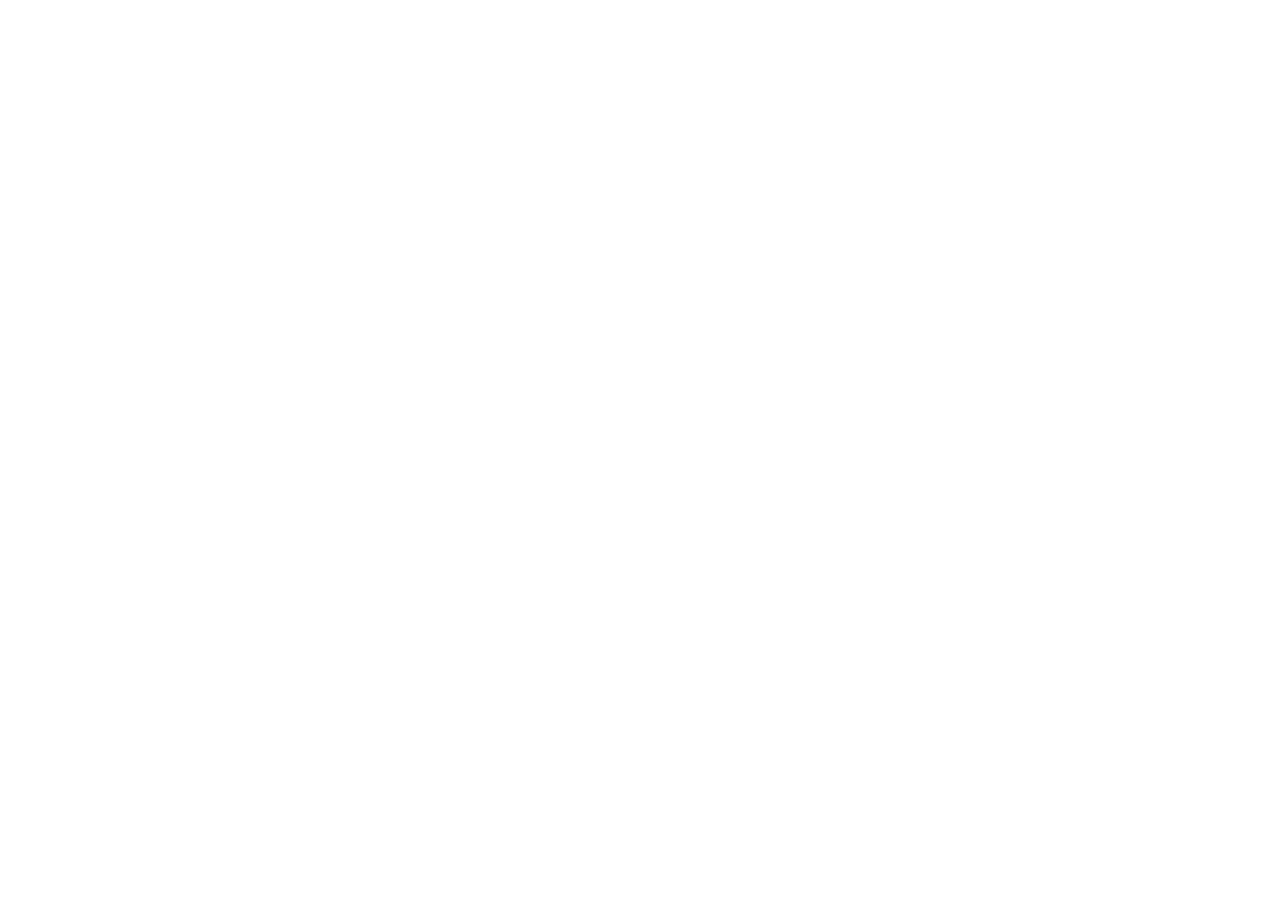
==== object/index.html @ 27400959 "for_loop_dom_element, random canvas line draw" ====
<html>
	<head>
		<meta charset="utf-8"/>
		<script type="text/javascript">
			window.onload = function() {
				var test = function() {
					this.something = 'abc';
				};

				var testObj = new test();

				console.log(testObj);
				test.prototype.getSomething = function() {
					return this.something;
				};

				for (var key in testObj) {
					if (testObj.hasOwnProperty(key)) {
						console.log(key);
					}
				}
			};

		</script>
	</head>
	<body>
		<div></div>
	</body>
</html>
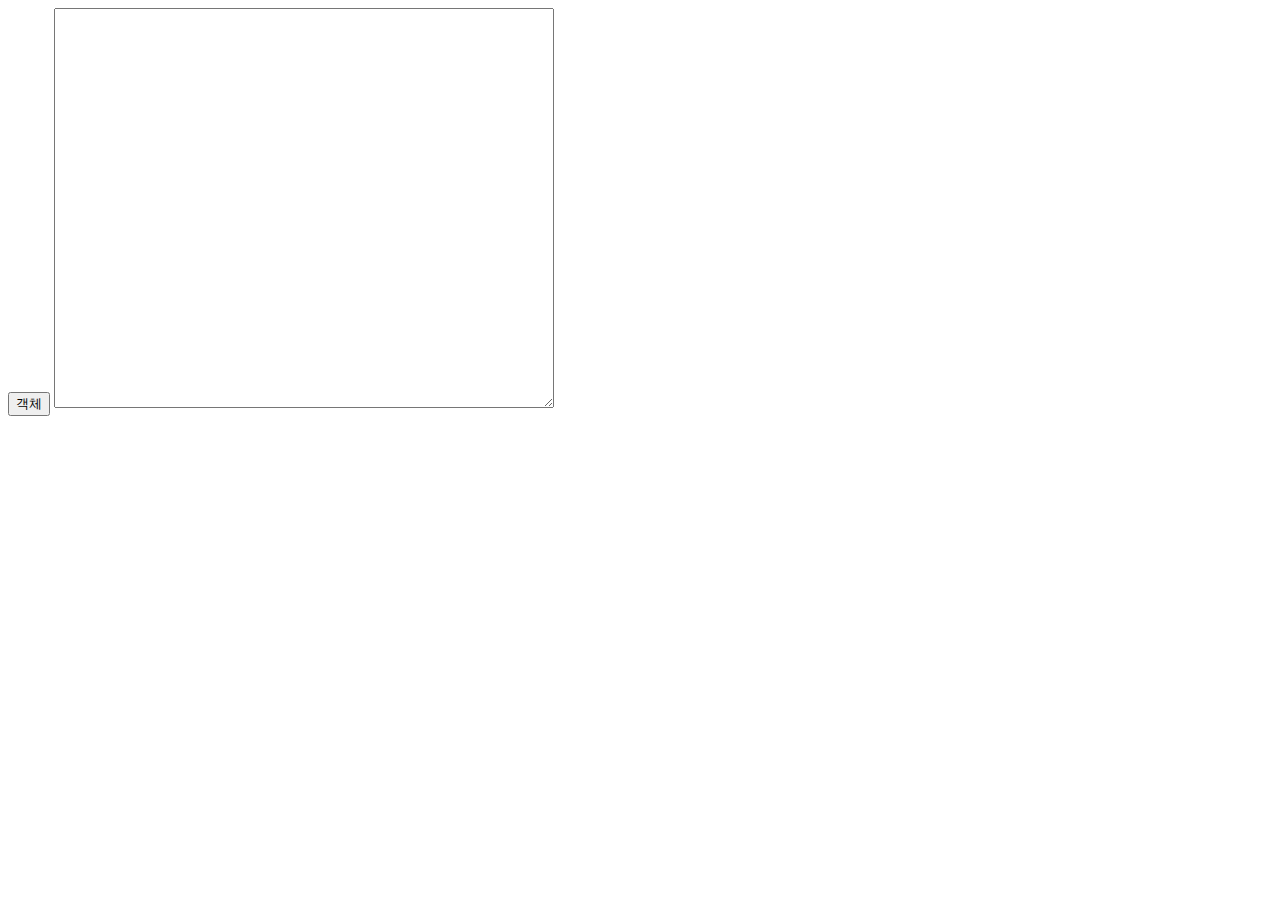
==== commit afa6dfe7: "object reference test" ====
--- a/object/index.html
+++ b/object/index.html
@@ -3,27 +3,30 @@
 		<meta charset="utf-8"/>
 		<script type="text/javascript">
 			window.onload = function() {
-				var test = function() {
-					this.something = 'abc';
+				// 객체의 참조???
+				var obj = {
+					name: 'object',
+					array: [1, 2, 3],
+					getName: function() {
+						return this.name;
+					},
+					getArray: function() {
+						return this.array;
+					}
 				};
 
-				var testObj = new test();
+				var name = obj.name;
+				name = 'test';
+				console.log('obj.getName : ', obj.getName());
 
-				console.log(testObj);
-				test.prototype.getSomething = function() {
-					return this.something;
-				};
-
-				for (var key in testObj) {
-					if (testObj.hasOwnProperty(key)) {
-						console.log(key);
-					}
-				}
+				var array = obj.array;
+				array[0] = 5;
+				console.log('obj.getArray : ', obj.getArray());
 			};
-
 		</script>
 	</head>
 	<body>
-		<div></div>
+		<button>객체</button>
+		<textarea id="result" style="width:500px; height:400px;"></textarea>
 	</body>
 </html>
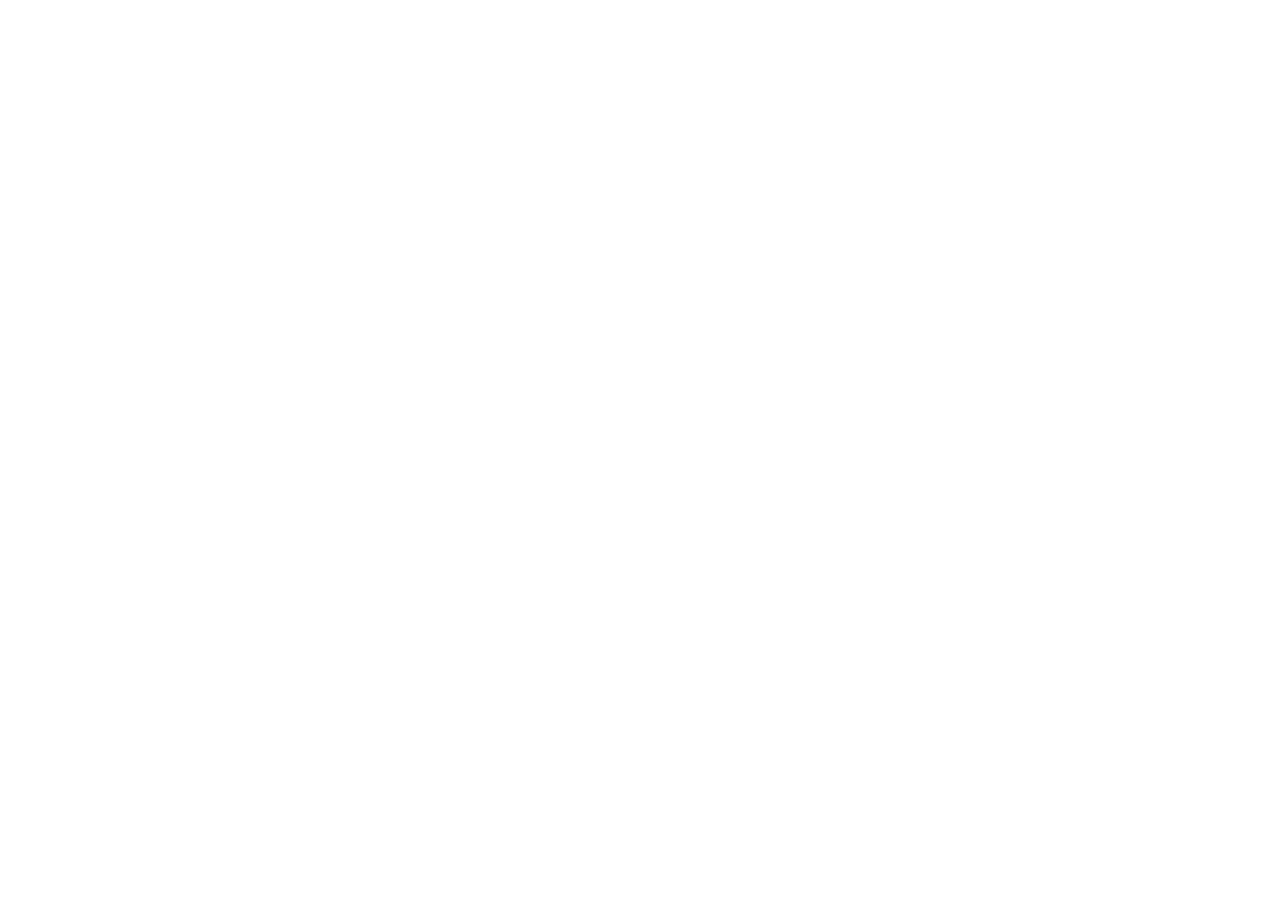
==== commit 7ca0a837: "object" ====
--- a/object/index.html
+++ b/object/index.html
@@ -12,6 +12,9 @@
 					},
 					getArray: function() {
 						return this.array;
+					},
+					setName: function(name) {
+						this.name = name;
 					}
 				};
 
@@ -22,11 +25,36 @@
 				var array = obj.array;
 				array[0] = 5;
 				console.log('obj.getArray : ', obj.getArray());
+
+				// object sealing and freezing
+				var freeze = {
+					name: 'freezing',
+					array: [4, 5, 6],
+					getName: function() {
+						return this.name;
+					},
+					getArray: function() {
+						return this.array;
+					},
+					setName: function(name) {
+						this.name = name;
+					}
+				};
+
+				Object.freeze(freeze);
+				freeze.setName('asc');
+				console.log(freeze);
+
+				var objOne = {
+					name: 'objOne',
+					array: [7, 8, 9]
+				};
+
+				obj.setName.call(objOne, 'kkm');
+				console.log('objOne : ', objOne);
 			};
 		</script>
 	</head>
 	<body>
-		<button>객체</button>
-		<textarea id="result" style="width:500px; height:400px;"></textarea>
 	</body>
 </html>
